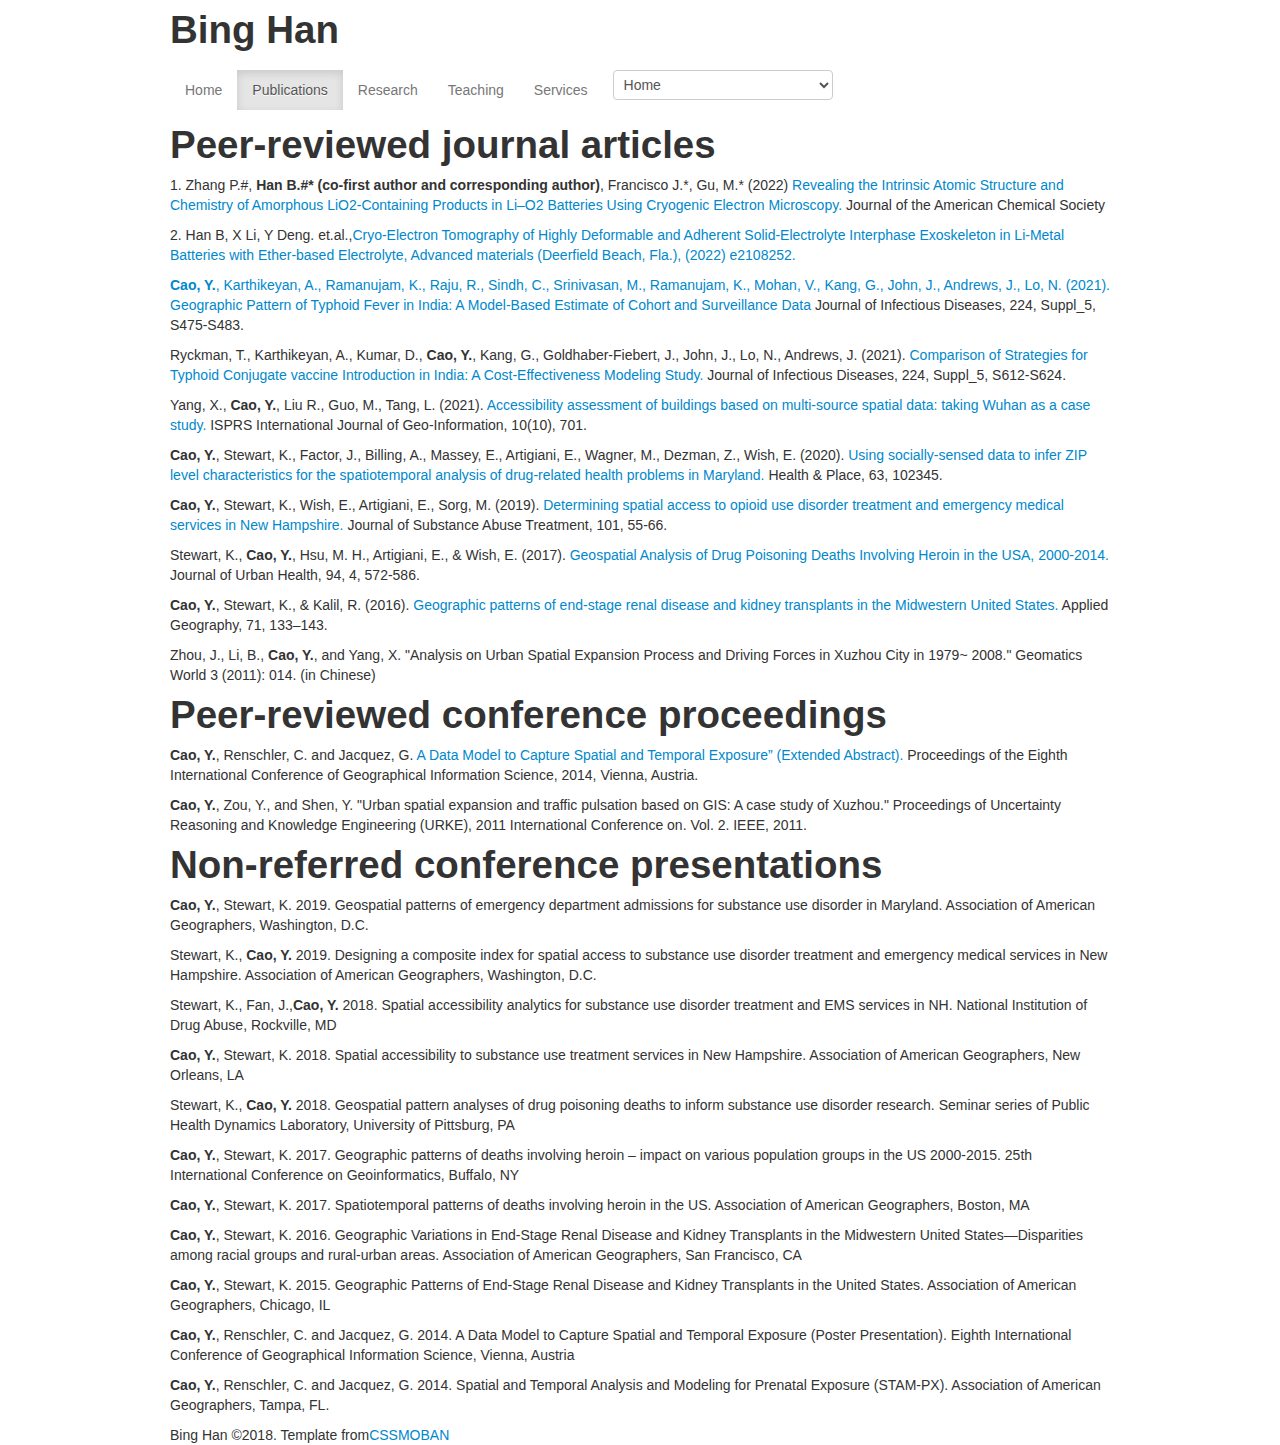
==== publication.html @ 38859294 "Update publication.html" ====
<!DOCTYPE html>
<!--[if lt IE 7]>      <html class="no-js lt-ie9 lt-ie8 lt-ie7"> <![endif]-->
<!--[if IE 7]>         <html class="no-js lt-ie9 lt-ie8"> <![endif]-->
<!--[if IE 8]>         <html class="no-js lt-ie9"> <![endif]-->
<!--[if gt IE 8]><!--> <html class="no-js"> <!--<![endif]-->
    <head>
        <meta charset="utf-8">
        <meta http-equiv="X-UA-Compatible" content="IE=edge,chrome=1">
        <title></title>
        <meta name="description" content="">
        <meta name="viewport" content="width=device-width">

        <link rel="stylesheet" href="css/bootstrap.css">
        <link rel="stylesheet" href="css/bootstrap-responsive.css">
        <link rel="stylesheet" href="css/custom-styles.css">
        <link rel="stylesheet" href="css/font-awesome.css">
        <link rel="stylesheet" href="css/component.css">
        <link rel="stylesheet" href="css/font-awesome-ie7.css">

        <script src="js/modernizr-2.6.2-respond-1.1.0.min.js"></script>
    </head>
    <body>
        <!--[if lt IE 7]>
            <p class="chromeframe">You are using an <strong>outdated</strong> browser. Please <a href="http://browsehappy.com/">upgrade your browser</a> or <a href="http://www.google.com/chromeframe/?redirect=true">activate Google Chrome Frame</a> to improve your experience.</p>
        <![endif]-->

        <!-- This code is taken from http://twitter.github.com/bootstrap/examples/hero.html -->
            <div class="container">
                <div class="site-header">
                    <div class="logo">
                        <h1>Bing Han</h1>
                    </div>
                    <div class="menu">
                        <div class="navbar">
                            <a class="btn btn-navbar" data-toggle="collapse" data-target=".nav-collapse">
                                <i class="fw-icon-th-list"></i>
                            </a>
                            <div class="nav-collapse collapse">
                                <ul class="nav">
                                    <li ><a href="index.html">Home</a></li>
                                    <li class="active"><a href="publication.html">Publications</a></li>
                                    <li ><a href="research.html">Research</a></li>
                                    <li ><a href="teaching.html">Teaching</a></li>
                                    <li ><a href="service.html">Services</a></li>
                                </ul>
                            </div><!--/.nav-collapse -->
                        </div>
                        <div class="mini-menu">
            <label>
          <select class="selectnav">
            <option value="#" selected="">Home</option>
            <option value="#">Publications</option>
            <option value="#">→ Another action</option>
            <option value="#">→ Something else here</option>
            <option value="#">→ Another action</option>
            <option value="#">→ Something else here</option>
            <option value="#">Research</option>
            <option value="#">Teaching</option>
            <option value="#">Services</option>
          </select>
          </label>
          </div>
                    </div>
                </div>
            </div>

            <div class="container">
                <div class="featured-content">
                  <div class="text">

                          <h1>Peer-reviewed journal articles</h1>
                          <p>1.	Zhang P.#, <strong>Han B.#* (co-first author and corresponding author)</strong>, Francisco J.*, Gu, M.* (2022) <a href="https://www.sciencedirect.com/science/article/pii/S1877584522000430?casa_token=THqRdWnNryIAAAAA:gp_x0yLVsQ00wRpLc_LIsmo-aUySA3wlE4vHW2LOGIkaDJm0_b4Zd3rcT82EKb6Buo_N4ofwCDQ"> Revealing the Intrinsic Atomic Structure and Chemistry of Amorphous LiO2-Containing Products in Li–O2 Batteries Using Cryogenic Electron Microscopy. </a> Journal of the American Chemical Society</p>
                          <p>2.	Han B, X Li, Y Deng. et.al.,<a herf="https://www.sciencedirect.com/science/article/pii/S2666524722000933">Cryo-Electron Tomography of Highly Deformable and Adherent Solid-Electrolyte Interphase Exoskeleton in Li-Metal Batteries with Ether-based Electrolyte, Advanced materials (Deerfield Beach, Fla.), (2022) e2108252.</p>
                          <p><strong>Cao, Y.</strong>, Karthikeyan, A., Ramanujam, K., Raju, R., Sindh, C., Srinivasan, M., Ramanujam, K., Mohan, V., Kang, G., John, J., Andrews, J., Lo, N. (2021). <a href="https://academic.oup.com/jid/article/224/Supplement_5/S475/6433809">Geographic Pattern of Typhoid Fever in India: A Model-Based Estimate of Cohort and Surveillance Data</a> Journal of Infectious Diseases, 224, Suppl_5, S475-S483. </p>
                          <p>Ryckman, T., Karthikeyan, A., Kumar, D., <strong>Cao, Y.</strong>, Kang, G., Goldhaber-Fiebert, J., John, J., Lo, N., Andrews, J. (2021). <a href="https://academic.oup.com/jid/article/224/Supplement_5/S612/6433811">Comparison of Strategies for Typhoid Conjugate vaccine Introduction in India: A Cost-Effectiveness Modeling Study.</a> Journal of Infectious Diseases, 224, Suppl_5, S612-S624. </p>
                          <p>Yang, X., <strong>Cao, Y.</strong>, Liu R., Guo, M., Tang, L. (2021). <a href="https://www.mdpi.com/2220-9964/10/10/701">Accessibility assessment of buildings based on multi-source spatial data: taking Wuhan as a case study.</a> ISPRS International Journal of Geo-Information, 10(10), 701. </p>
                          <p><strong>Cao, Y.</strong>, Stewart, K., Factor, J., Billing, A., Massey, E., Artigiani, E., Wagner, M., Dezman, Z., Wish, E. (2020). <a href="https://www.sciencedirect.com/science/article/pii/S1353829219311207">Using socially-sensed data to infer ZIP level characteristics for the spatiotemporal analysis of drug-related health problems in Maryland.</a> Health & Place, 63, 102345. </p>
                          <p><strong>Cao, Y.</strong>, Stewart, K., Wish, E., Artigiani, E., Sorg, M. (2019). <a href="https://www.sciencedirect.com/science/article/pii/S0740547218304677">Determining spatial access to opioid use disorder treatment and emergency medical services in New Hampshire.</a> Journal of Substance Abuse Treatment, 101, 55-66. </p>
                          <p>Stewart, K., <strong>Cao, Y.</strong>, Hsu, M. H., Artigiani, E., & Wish, E. (2017). <a href="https://link.springer.com/article/10.1007/s11524-017-0177-7">Geospatial Analysis of Drug Poisoning Deaths Involving Heroin in the USA, 2000-2014.</a> Journal of Urban Health, 94, 4, 572-586.</p>
                          <p><strong>Cao, Y.</strong>, Stewart, K., & Kalil, R. (2016). <a href="https://www.sciencedirect.com/science/article/pii/S0143622816300601">Geographic patterns of end-stage renal disease and kidney transplants in the Midwestern United States.</a> Applied Geography, 71, 133–143. </p>
                          <p>Zhou, J., Li, B., <strong>Cao, Y.</strong>, and Yang, X. "Analysis on Urban Spatial Expansion Process and Driving Forces in Xuzhou City in 1979~ 2008." Geomatics World 3 (2011): 014. (in Chinese)</p>
                          <h1>Peer-reviewed conference proceedings</h1>
                          <p><strong>Cao, Y.</strong>, Renschler, C. and Jacquez, G. <a href="https://www.researchgate.net/profile/Geoffrey_Jacquez/publication/275640354_A_Data_Model_to_Capture_Spatial_and_Temporal_Exposure/links/5540f50a0cf2718618dc9500.pdf">A Data Model to Capture Spatial and Temporal Exposure” (Extended Abstract).</a> Proceedings of the Eighth International Conference of Geographical Information Science, 2014, Vienna, Austria.</p>
                          <p><strong>Cao, Y.</strong>, Zou, Y., and Shen, Y. "Urban spatial expansion and traffic pulsation based on GIS: A case study of Xuzhou." Proceedings of Uncertainty Reasoning and Knowledge Engineering (URKE), 2011 International Conference on. Vol. 2. IEEE, 2011.<p>
                          <h1>Non-referred conference presentations</h1>
                          <p><strong>Cao, Y.</strong>, Stewart, K. 2019. Geospatial patterns of emergency department admissions for substance use disorder in Maryland. Association of American Geographers, Washington, D.C.</p>
                          <p>Stewart, K., <strong>Cao, Y.</strong> 2019. Designing a composite index for spatial access to substance use disorder treatment and emergency medical services in New Hampshire. Association of American Geographers, Washington, D.C.</p>
                          <p>Stewart, K., Fan, J.,<strong>Cao, Y.</strong> 2018. Spatial accessibility analytics for substance use disorder treatment and EMS services in NH. National Institution of Drug Abuse, Rockville, MD</p>
                          <p><strong>Cao, Y.</strong>, Stewart, K. 2018. Spatial accessibility to substance use treatment services in New Hampshire. Association of American Geographers, New Orleans, LA</p>
                          <p>Stewart, K., <strong>Cao, Y.</strong> 2018. Geospatial pattern analyses of drug poisoning deaths to inform substance use disorder research. Seminar series of Public Health Dynamics Laboratory, University of Pittsburg, PA</p>
                          <p><strong>Cao, Y.</strong>, Stewart, K. 2017. Geographic patterns of deaths involving heroin – impact on various population groups in the US 2000-2015. 25th International Conference on Geoinformatics, Buffalo, NY</p>
                          <p><strong>Cao, Y.</strong>, Stewart, K. 2017. Spatiotemporal patterns of deaths involving heroin in the US. Association of American Geographers, Boston, MA</p>
                          <p><strong>Cao, Y.</strong>, Stewart, K. 2016. Geographic Variations in End-Stage Renal Disease and Kidney Transplants in the Midwestern United States—Disparities among racial groups and rural-urban areas. Association of American Geographers, San Francisco, CA</p>
                          <p><strong>Cao, Y.</strong>, Stewart, K. 2015. Geographic Patterns of End-Stage Renal Disease and Kidney Transplants in the United States. Association of American Geographers, Chicago, IL</p>
                          <p><strong>Cao, Y.</strong>, Renschler, C. and Jacquez, G. 2014. A Data Model to Capture Spatial and Temporal Exposure (Poster Presentation). Eighth International Conference of Geographical Information Science, Vienna, Austria</p>
                          <p><strong>Cao, Y.</strong>, Renschler, C. and Jacquez, G. 2014. Spatial and Temporal Analysis and Modeling for Prenatal Exposure (STAM-PX). Association of American Geographers, Tampa, FL.</p>


                  </div>
                </div>
              </div>


            <div class="container">
                <div class="copy-rights">
                    Bing Han &copy;2018. Template from<a href="http://www.cssmoban.com/" target="_blank" title="CSSMOBAN">CSSMOBAN</a>
                </div>
            </div>

       <script src="js/jquery-1.9.1.js"></script>
  <script src="js/bootstrap.js"></script>
  <script>
  $('#myCarousel').carousel({
    interval: 1800
  });
  </script>

    </body>
  </html>
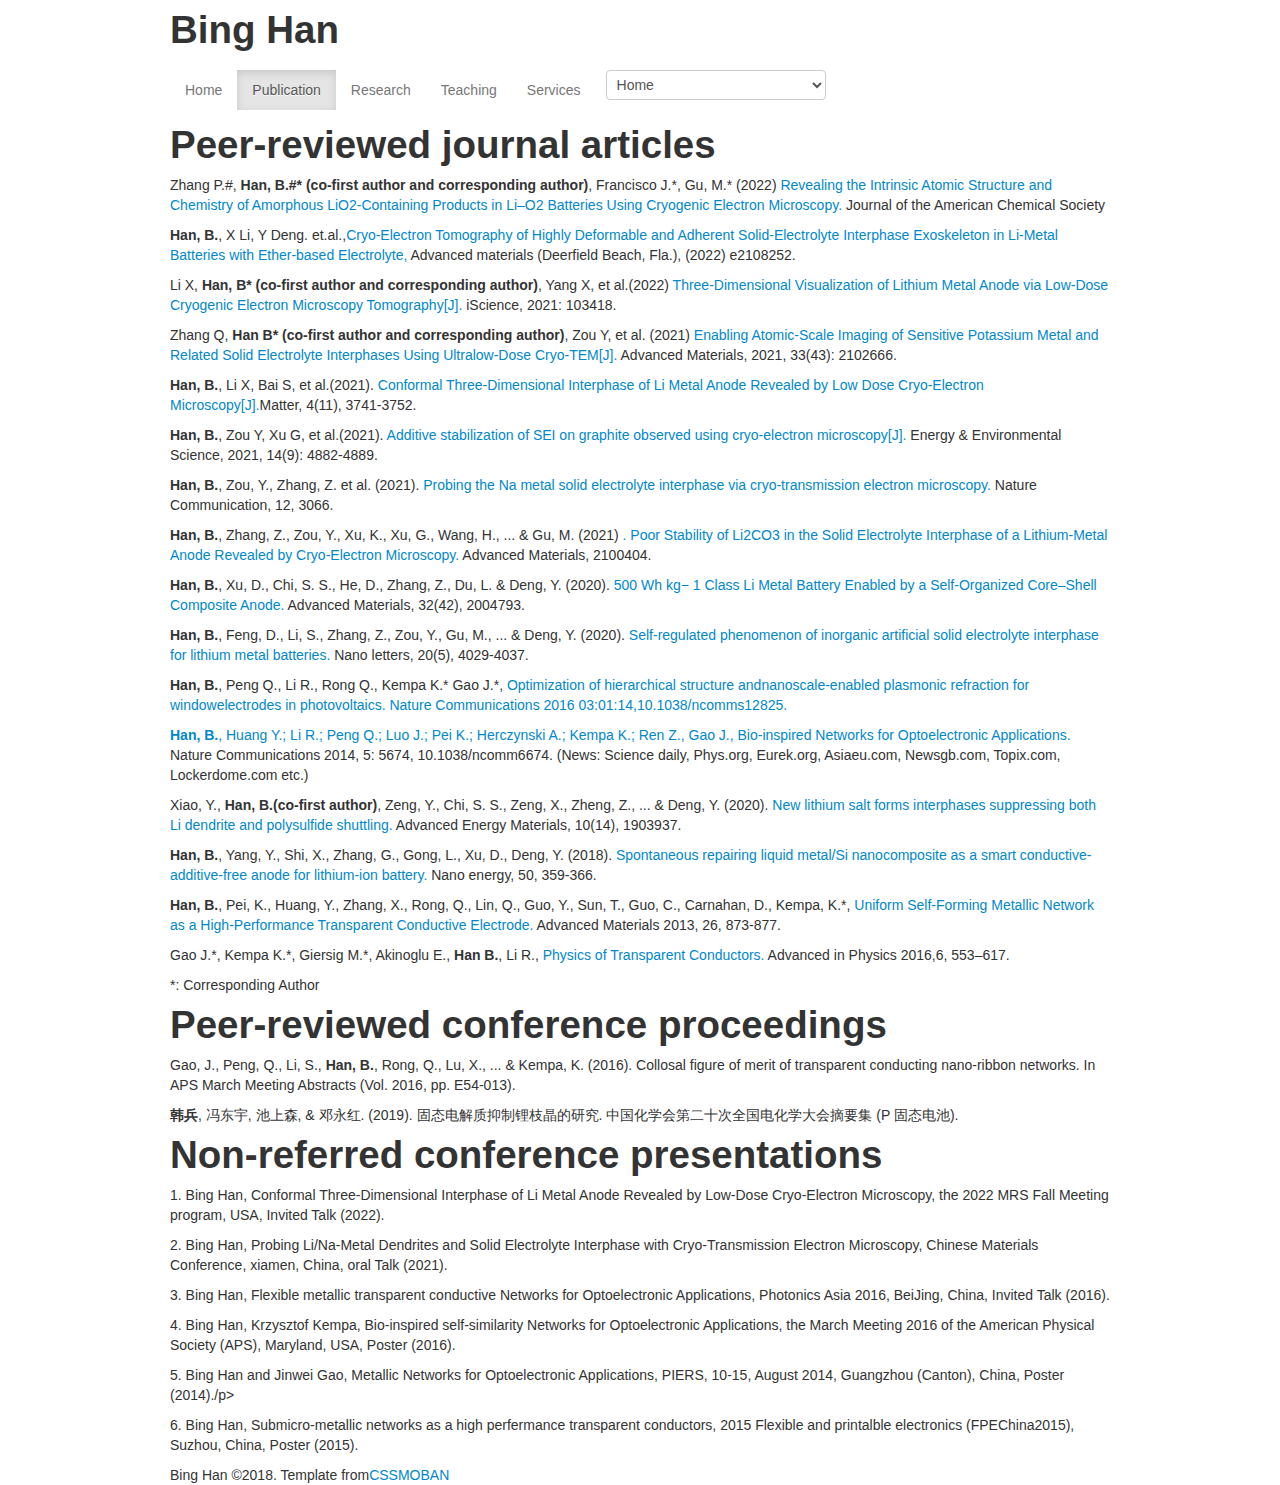
==== commit 7c4f2dda: "Update publication.html" ====
--- a/publication.html
+++ b/publication.html
@@ -38,7 +38,7 @@
                             <div class="nav-collapse collapse">
                                 <ul class="nav">
                                     <li ><a href="index.html">Home</a></li>
-                                    <li class="active"><a href="publication.html">Publications</a></li>
+                                    <li class="active"><a href="publication.html">Publication</a></li>
                                     <li ><a href="research.html">Research</a></li>
                                     <li ><a href="teaching.html">Teaching</a></li>
                                     <li ><a href="service.html">Services</a></li>
@@ -69,32 +69,35 @@
                   <div class="text">
 
                           <h1>Peer-reviewed journal articles</h1>
-                          <p>1.	Zhang P.#, <strong>Han B.#* (co-first author and corresponding author)</strong>, Francisco J.*, Gu, M.* (2022) <a href="https://www.sciencedirect.com/science/article/pii/S1877584522000430?casa_token=THqRdWnNryIAAAAA:gp_x0yLVsQ00wRpLc_LIsmo-aUySA3wlE4vHW2LOGIkaDJm0_b4Zd3rcT82EKb6Buo_N4ofwCDQ"> Revealing the Intrinsic Atomic Structure and Chemistry of Amorphous LiO2-Containing Products in Li–O2 Batteries Using Cryogenic Electron Microscopy. </a> Journal of the American Chemical Society</p>
-                          <p>2.	Han B, X Li, Y Deng. et.al.,<a herf="https://www.sciencedirect.com/science/article/pii/S2666524722000933">Cryo-Electron Tomography of Highly Deformable and Adherent Solid-Electrolyte Interphase Exoskeleton in Li-Metal Batteries with Ether-based Electrolyte, Advanced materials (Deerfield Beach, Fla.), (2022) e2108252.</p>
-                          <p><strong>Cao, Y.</strong>, Karthikeyan, A., Ramanujam, K., Raju, R., Sindh, C., Srinivasan, M., Ramanujam, K., Mohan, V., Kang, G., John, J., Andrews, J., Lo, N. (2021). <a href="https://academic.oup.com/jid/article/224/Supplement_5/S475/6433809">Geographic Pattern of Typhoid Fever in India: A Model-Based Estimate of Cohort and Surveillance Data</a> Journal of Infectious Diseases, 224, Suppl_5, S475-S483. </p>
-                          <p>Ryckman, T., Karthikeyan, A., Kumar, D., <strong>Cao, Y.</strong>, Kang, G., Goldhaber-Fiebert, J., John, J., Lo, N., Andrews, J. (2021). <a href="https://academic.oup.com/jid/article/224/Supplement_5/S612/6433811">Comparison of Strategies for Typhoid Conjugate vaccine Introduction in India: A Cost-Effectiveness Modeling Study.</a> Journal of Infectious Diseases, 224, Suppl_5, S612-S624. </p>
-                          <p>Yang, X., <strong>Cao, Y.</strong>, Liu R., Guo, M., Tang, L. (2021). <a href="https://www.mdpi.com/2220-9964/10/10/701">Accessibility assessment of buildings based on multi-source spatial data: taking Wuhan as a case study.</a> ISPRS International Journal of Geo-Information, 10(10), 701. </p>
-                          <p><strong>Cao, Y.</strong>, Stewart, K., Factor, J., Billing, A., Massey, E., Artigiani, E., Wagner, M., Dezman, Z., Wish, E. (2020). <a href="https://www.sciencedirect.com/science/article/pii/S1353829219311207">Using socially-sensed data to infer ZIP level characteristics for the spatiotemporal analysis of drug-related health problems in Maryland.</a> Health & Place, 63, 102345. </p>
-                          <p><strong>Cao, Y.</strong>, Stewart, K., Wish, E., Artigiani, E., Sorg, M. (2019). <a href="https://www.sciencedirect.com/science/article/pii/S0740547218304677">Determining spatial access to opioid use disorder treatment and emergency medical services in New Hampshire.</a> Journal of Substance Abuse Treatment, 101, 55-66. </p>
-                          <p>Stewart, K., <strong>Cao, Y.</strong>, Hsu, M. H., Artigiani, E., & Wish, E. (2017). <a href="https://link.springer.com/article/10.1007/s11524-017-0177-7">Geospatial Analysis of Drug Poisoning Deaths Involving Heroin in the USA, 2000-2014.</a> Journal of Urban Health, 94, 4, 572-586.</p>
-                          <p><strong>Cao, Y.</strong>, Stewart, K., & Kalil, R. (2016). <a href="https://www.sciencedirect.com/science/article/pii/S0143622816300601">Geographic patterns of end-stage renal disease and kidney transplants in the Midwestern United States.</a> Applied Geography, 71, 133–143. </p>
-                          <p>Zhou, J., Li, B., <strong>Cao, Y.</strong>, and Yang, X. "Analysis on Urban Spatial Expansion Process and Driving Forces in Xuzhou City in 1979~ 2008." Geomatics World 3 (2011): 014. (in Chinese)</p>
+                          <p>Zhang P.#, <strong>Han, B.#* (co-first author and corresponding author)</strong>, Francisco J.*, Gu, M.* (2022) <a href="https://pubs.acs.org/doi/pdf/10.1021/jacs.1c10146"> Revealing the Intrinsic Atomic Structure and Chemistry of Amorphous LiO2-Containing Products in Li–O2 Batteries Using Cryogenic Electron Microscopy. </a> Journal of the American Chemical Society</p>
+                          <p><strong>Han, B.</strong>, X Li, Y Deng. et.al.,<a herf="https://onlinelibrary.wiley.com/doi/abs/10.1002/adma.202108252?casa_token=4eLdo391KzcAAAAA%3AgiYO1b9rcWNfdLr599-iTZXlR0RfTkAfoMIdAqY9teLuSi1QdL0UkdpRWfKjLcniyTiGGViWv_RwZvg">Cryo-Electron Tomography of Highly Deformable and Adherent Solid-Electrolyte Interphase Exoskeleton in Li-Metal Batteries with Ether-based Electrolyte,</a>  Advanced materials (Deerfield Beach, Fla.), (2022) e2108252.</p>
+                          <p>Li X, <strong>Han, B* (co-first author and corresponding author)</strong>, Yang X, et al.(2022)  <a href="https://reader.elsevier.com/reader/sd/pii/S2589004221013894?token=2BD0E788E12FC1C3DCA756AC75234D8C38E0933941EC8A60BDD782655BE550D516F6D1D52D430032C4A5E2B5420EE242&originRegion=us-east-1&originCreation=20221103000335">Three-Dimensional Visualization of Lithium Metal Anode via Low-Dose Cryogenic Electron Microscopy Tomography[J].</a>  iScience, 2021: 103418. </p>
+                          <p>Zhang Q, <strong>Han B* (co-first author and corresponding author)</strong>, Zou Y, et al. (2021) <a href="https://onlinelibrary.wiley.com/doi/abs/10.1002/adma.202102666?casa_token=FKO7VfJ7YEUAAAAA%3ADhHsTj7a_XYav0cWYFa280ArNjjQbISEz5s7ljDAuLC1yrSkMjw7PU4C0Ch5h6zTgDf6EI0xVwYsV44">Enabling Atomic‐Scale Imaging of Sensitive Potassium Metal and Related Solid Electrolyte Interphases Using Ultralow‐Dose Cryo‐TEM[J].</a>  Advanced Materials, 2021, 33(43): 2102666.</p>
+                          <p><strong>Han, B.</strong>, Li X, Bai S, et al.(2021). <a href="https://pdf.sciencedirectassets.com/321098/1-s2.0-S2590238520X00129/1-s2.0-S2590238521004641/main.pdf?X-Amz-Security-Token=IQoJb3JpZ2luX2VjEMf%2F%2F%2F%2F%2F%2F%2F%2F%2F%2FwEaCXVzLWVhc3QtMSJFMEMCIB8BCMNu%2BELxFogweG8CnoTP%2Bcq6riB4wkSV8Ckz8UG6Ah9KlW8hXssMqhezmtxQzr9GAWetC4%2BDzMHN35zTQvoMKtUECLD%2F%2F%2F%2F%2F%2F%2F%2F%2F%2FwEQBRoMMDU5MDAzNTQ2ODY1IgwKGGdqWr2Wl5WersYqqQTd471jmAbggkVxkQ1%2BC%2FmWNsCM1tcHNAwy%2BRsDaGRU7BGfQ%2BP9xFpL5Gb%2FDMYYqYL46%2BAQiPlzkI%2BduUZKA%2FmC75A0z7FLQxWHqrRF%2B0wqtROelPtu%2FiUvzpqVXdIVhC%2Bddoa2AzxisnabXnXE62P1bGjHiv0yhBLgqnzNjl4C%2B1WTSV3VXgYrlLU2M4R4xSl1aXwcis8NF3D4qDIcgfpFGn2hyHTsNyi1iKhFj0nwp13pNS8jUcX1xBfqLG2GqwpbJXyGljBR7RVwSUbz1tRYJTRsaQIXEkrT45ZbL4BLukj2lqFx3%2FH6p%2FDn8%2Ba0J9s7P0gYJl7zJpKKYZfiMwIqjAvh39JoNbkTk5YIzMo%2B%2BLYspKGL0iv0%2BYMEPQ0JoMxvJptZUpHLyfLFSw35ksl39Ezj%2FJDCfURah1lj6TEe1d79HrbbrFF%2BJjrfeHTZQb3o%2Byt2BVy2tU5woBrzy9B0msKvhthkviGngMCEnzuBTPBpEGjpR5%2Bnl51DnGxuiD1lsFtfkqJZe%2FPHxgBz8EyTCQOnZbsaWY1WYMoI9Vao6NhlrtmAspONDqbpSzDoTlaK1diqwP9oQ%2F%2Fzq2Tp0xixllSFiZutg2oeLBG9m5QdTr9CwmHBh5z55T6Dj%2FXaYljgyfoSPxNEc4Np7tr0Ht7l9nWbHHZgCB3PnMYWlNDPNHosMgZlGLvjh6Jw2h25SvLKoLSaNQ2ECcHpTAFOzkVGd0twuk6DCtYHMLTsi5sGOqsB4hp1Zxjv2V2rVsAJIECpnlUkyN3pGFZsh8eBnEJgO%2F5jD2%2FflxAOVwzGluPZEiOWkswT3nYOvAUT6kLNWNeBtK8Cx%2BRHfTSOxenAchJJ5EL2Rpzo38sljZf6lVyvB0Mm3vKOyKoOciQ5W5pqsfByATFzvuICpmNPUe7k%2F6GO2FNYdXpN5K2PpBO7eNETZQyV50pkVt6qLU6e200c373Z%2BhppkRU4nDPlrcYg&X-Amz-Algorithm=AWS4-HMAC-SHA256&X-Amz-Date=20221103T000453Z&X-Amz-SignedHeaders=host&X-Amz-Expires=300&X-Amz-Credential=ASIAQ3PHCVTYQURF64XC%2F20221103%2Fus-east-1%2Fs3%2Faws4_request&X-Amz-Signature=1297d5e7a03c42162c515acffb1a4ed5e7a5782df2753bd9c1456296e6107fe1&hash=b258445e4a45844f79429d0c463b102528f016dd3c9c4be0bf0d107ef6474f4f&host=68042c943591013ac2b2430a89b270f6af2c76d8dfd086a07176afe7c76c2c61&pii=S2590238521004641&tid=spdf-ff782c99-54db-41c3-ad2f-26746c3e49c3&sid=eb28bf392fa9d840302917b58fd1cee72ba6gxrqa&type=client&ua=525857560701025853&rr=7640dae708bb0d20">Conformal Three-Dimensional Interphase of Li Metal Anode Revealed by Low Dose Cryo-Electron Microscopy[J].</a>Matter, 4(11), 3741-3752. </p>
+                          <p><strong>Han, B.</strong>, Zou Y, Xu G, et al.(2021). <a href="https://pubs.rsc.org/en/content/articlepdf/2021/ee/d1ee01678d">Additive stabilization of SEI on graphite observed using cryo-electron microscopy[J]. </a> Energy & Environmental Science, 2021, 14(9): 4882-4889. </p>
+                          <p><strong>Han, B.</strong>, Zou, Y., Zhang, Z. et al. (2021). <a href="https://www.nature.com/articles/s41467-021-23368-6.pdf?origin=ppub"> Probing the Na metal solid electrolyte interphase via cryo-transmission electron microscopy.</a>  Nature Communication, 12, 3066.</p>
+                          <p><strong>Han, B.</strong>, Zhang, Z., Zou, Y., Xu, K., Xu, G., Wang, H., ... & Gu, M. (2021) <a href="https://onlinelibrary.wiley.com/doi/abs/10.1002/adma.202100404?casa_token=QBvq5qb3THgAAAAA%3AdE0TP7K-DTYYpsrInc9MeOdLB6f9gcRHoPDVLjs1V9YgoNQgZ5BF58S8LZmai3KKVSE1gCUo51lKuwo">. Poor Stability of Li2CO3 in the Solid Electrolyte Interphase of a Lithium-Metal Anode Revealed by Cryo-Electron Microscopy.</a>  Advanced Materials, 2100404.</p>
+                          <p><strong>Han, B.</strong>, Xu, D., Chi, S. S., He, D., Zhang, Z., Du, L. & Deng, Y. (2020). <a href="https://onlinelibrary.wiley.com/doi/abs/10.1002/adma.202004793?casa_token=zRzHTBIJjqAAAAAA%3AuJjsBl6JRhnZHwuzIoXN9xixavnuHnTkq4P_5rWWypWPbwNJbk8ymf9sEWZIAiughTHyvo6b6XcLt2w"> 500 Wh kg− 1 Class Li Metal Battery Enabled by a Self‐Organized Core–Shell Composite Anode. </a> Advanced Materials, 32(42), 2004793. </p>
+                          <p><strong>Han, B.</strong>, Feng, D., Li, S., Zhang, Z., Zou, Y., Gu, M., ... & Deng, Y. (2020). <a href="https://pubs.acs.org/doi/pdf/10.1021/acs.nanolett.0c01400?casa_token=aenn8fOjJxsAAAAA:XB6JLT_UR1kSPxS7AE29r0nu9Jw1_jGPJmO12JGtH_K0UGmqBjuRaBh1pYcAZrM9hD73BYAGgHJOqJg">Self-regulated phenomenon of inorganic artificial solid electrolyte interphase for lithium metal batteries.  </a>Nano letters, 20(5), 4029-4037.</p>
+                          <p><strong>Han, B.</strong>, Peng Q., Li R., Rong Q., Kempa K.* Gao J.*, <a href="https://www.nature.com/articles/ncomms12825?origin=ppub">Optimization of hierarchical structure andnanoscale-enabled plasmonic refraction for windowelectrodes in photovoltaics. Nature Communications 2016 03:01:14,10.1038/ncomms12825.</p>
+                          <p><strong>Han, B.</strong>, Huang Y.; Li R.; Peng Q.; Luo J.; Pei K.; Herczynski A.; Kempa K.; Ren Z., Gao J., <a href="https://www.nature.com/articles/ncomms6674.pdf?origin=ppub">Bio-inspired Networks for Optoelectronic Applications.  </a>Nature Communications 2014, 5: 5674, 10.1038/ncomm6674. (News: Science daily, Phys.org, Eurek.org, Asiaeu.com, Newsgb.com, Topix.com, Lockerdome.com etc.)</p>
+                          <p>Xiao, Y., <strong>Han, B.(co-first author)</strong>, Zeng, Y., Chi, S. S., Zeng, X., Zheng, Z., ... & Deng, Y. (2020). <a href="https://onlinelibrary.wiley.com/doi/abs/10.1002/aenm.201903937?casa_token=VukOg4JTRJgAAAAA%3A-EMmLKjxkBZdA-0np3EYYCl41zFqq-c99__YhsbupGNEeKzan_54AhCgewI_Inr7E8ljlFuO2Lmm-8w">New lithium salt forms interphases suppressing both Li dendrite and polysulfide shuttling. </a> Advanced Energy Materials, 10(14), 1903937.</p>
+                          <p><strong>Han, B.</strong>, Yang, Y., Shi, X., Zhang, G., Gong, L., Xu, D., Deng, Y. (2018). <a href="https://pdf.sciencedirectassets.com/280655/1-s2.0-S2211285518X00068/1-s2.0-S2211285518303598/main.pdf?X-Amz-Security-Token=IQoJb3JpZ2luX2VjEMj%2F%2F%2F%2F%2F%2F%2F%2F%2F%2FwEaCXVzLWVhc3QtMSJIMEYCIQCP%2B9%2BZ03oxwwXIJWZKP6U81Uynh7me9XXhjqG3roQbkQIhAJWYnUi3MNBJwhTuMgUsCS2RdNn2%2Bt2%2BEFb%2FrO20CV6gKtUECLH%2F%2F%2F%2F%2F%2F%2F%2F%2F%2FwEQBRoMMDU5MDAzNTQ2ODY1Igw9Y%2F%2BvlLXrINFwmw8qqQSWwUhUZkWD8Tb0oLA33VL1%2B%2F6rfCyM4FMUpdwkm9LX0jcj3Akoj8h9VY92NgkWowEqv3jysDg0hloGNFfgEWK61SErboAKE%2FHWMQkFOo%2BwTaKyIV9pcQhPCA4mpcK%2FqdeOiZiEHvDfFqWTZPmqFMYu%2Bv7mil3eIeDwvnIu1TwdDiaduvbLy6CLSW6muEhmLErzMsKvscsWDjV4RufOE1REhp2I5Q89KCeHc9Gk0pgRhTaSWrT2px4Bsbqd9Ws%2F0rs2gjHpIx2RgxmCGs8Mw84Yx7dVH52qkktK6W7P3LZTwMU5FjVQ5gBVsLBME4FBGHbz94OlNDXGcBe3HI72TJCDI15%2Fg%2BRlMipJDZSj7i40b%2F8f9JYETdtE0gXSQMSeAi9IlhrNe%2B3H4LM8rls6kANdqBobTw2kG%2BACY8Kzv%2Bh55fh0TOGKotKAS627EM0E8JlsQMSDfG9BpVhlu7GOKwiPW2kSLwdhwpIR5Cx5C2GIgHN1tkNQ2kUP4tHTvn9H%2FV5p8wQu7Rmx3bpe2MWkaJ89PisjNWwEzvT9ATx7snMTQEp58L4M%2F%2FcwSn8DswyyHv59gw%2FLfLIin3W6kcKndE5yQNTfcjF3%2Bv6Nr3TsB1uOTxt9ICxylPVyI9OMRDI7RzJ8PDEnY7DSjj5piSOQPcCF62h2R1MMR01oaBurHvkvhj3OD3mvIek52gDPrTjybTwh4PYi6HJuG1DsiOF4Of07akcVKB6kvNGGMMv%2Fi5sGOqgBRZrOO45F%2B7lKcrADgpjS1nEXXYkqmnSlX1iSKM74iQ13KgrAnDfSVBgSS3RnImwO4ynPD%2FXhn2MvQSX5ZtjcLs0vrFhRlX3Im8kC2zzKyiOeFLvLVPA2QTs%2Fzky0bq4%2FYuHKN7a%2FIDYMfkszUoi4A4eogyFw3O%2FC8L3zr%2BHFHFEL6Q8VeesYtS82SQoqzPByNQzaBgXFvELk0bVBQTZM7bFID4s1t8ZI&X-Amz-Algorithm=AWS4-HMAC-SHA256&X-Amz-Date=20221103T001002Z&X-Amz-SignedHeaders=host&X-Amz-Expires=300&X-Amz-Credential=ASIAQ3PHCVTY62FFRFGO%2F20221103%2Fus-east-1%2Fs3%2Faws4_request&X-Amz-Signature=2034c9954f78ea3335cb72c1263f189f0e455fa4fe4893659ee89ff68cb54260&hash=674824f6f9454d3424b9319db6f6d5b186dee982bd413ef46ad56798ad7eeee3&host=68042c943591013ac2b2430a89b270f6af2c76d8dfd086a07176afe7c76c2c61&pii=S2211285518303598&tid=spdf-df44a906-1154-4c1e-ad2a-3721c3c2153d&sid=eb28bf392fa9d840302917b58fd1cee72ba6gxrqa&type=client&ua=525857560652505e07&rr=7640e271de763167">Spontaneous repairing liquid metal/Si nanocomposite as a smart conductive-additive-free anode for lithium-ion battery. </a> Nano energy, 50, 359-366.</p>
+                          <p><strong>Han, B.</strong>, Pei, K., Huang, Y., Zhang, X., Rong, Q., Lin, Q., Guo, Y., Sun, T., Guo, C., Carnahan, D., Kempa, K.*, <a href="https://onlinelibrary.wiley.com/doi/abs/10.1002/adma.201302950?casa_token=PvCLFv-lZc4AAAAA%3AMLJF9yrRPKsrAkq2e4yq0q3AyBVTZzNfya6yReTUsI-5qYRLOhnFNnLzh-K8_xaVxkHPGlR32rBTHMk">Uniform Self‐Forming Metallic Network as a High‐Performance Transparent Conductive Electrode. </a> Advanced Materials 2013, 26, 873-877. </p>
+                          <p>Gao J.*, Kempa K.*, Giersig M.*, Akinoglu E., <strong>Han B.</strong>, Li R., <a href="https://www.tandfonline.com/doi/full/10.1080/00018732.2016.1226804?casa_token=YbBn_UbUZMwAAAAA:zVeBgMw6TcjlH8frOUVttRaaV6UhG-368GCuZnlVZuuIRBwmkOlZun_FEUI20CHKEFkWiPqdQoea">Physics of Transparent Conductors. </a> Advanced in Physics 2016,6, 553–617. </p>
+                          <p>*: Corresponding Author</p>
+                      
                           <h1>Peer-reviewed conference proceedings</h1>
-                          <p><strong>Cao, Y.</strong>, Renschler, C. and Jacquez, G. <a href="https://www.researchgate.net/profile/Geoffrey_Jacquez/publication/275640354_A_Data_Model_to_Capture_Spatial_and_Temporal_Exposure/links/5540f50a0cf2718618dc9500.pdf">A Data Model to Capture Spatial and Temporal Exposure” (Extended Abstract).</a> Proceedings of the Eighth International Conference of Geographical Information Science, 2014, Vienna, Austria.</p>
-                          <p><strong>Cao, Y.</strong>, Zou, Y., and Shen, Y. "Urban spatial expansion and traffic pulsation based on GIS: A case study of Xuzhou." Proceedings of Uncertainty Reasoning and Knowledge Engineering (URKE), 2011 International Conference on. Vol. 2. IEEE, 2011.<p>
+                          <p>Gao, J., Peng, Q., Li, S., <strong>Han, B.</strong>, Rong, Q., Lu, X., ... & Kempa, K. (2016). Collosal figure of merit of transparent conducting nano-ribbon networks. In APS March Meeting Abstracts (Vol. 2016, pp. E54-013).</p>
+                          <p><strong>韩兵</strong>, 冯东宇, 池上森, & 邓永红. (2019). 固态电解质抑制锂枝晶的研究. 中国化学会第二十次全国电化学大会摘要集 (P 固态电池).<p>
                           <h1>Non-referred conference presentations</h1>
-                          <p><strong>Cao, Y.</strong>, Stewart, K. 2019. Geospatial patterns of emergency department admissions for substance use disorder in Maryland. Association of American Geographers, Washington, D.C.</p>
-                          <p>Stewart, K., <strong>Cao, Y.</strong> 2019. Designing a composite index for spatial access to substance use disorder treatment and emergency medical services in New Hampshire. Association of American Geographers, Washington, D.C.</p>
-                          <p>Stewart, K., Fan, J.,<strong>Cao, Y.</strong> 2018. Spatial accessibility analytics for substance use disorder treatment and EMS services in NH. National Institution of Drug Abuse, Rockville, MD</p>
-                          <p><strong>Cao, Y.</strong>, Stewart, K. 2018. Spatial accessibility to substance use treatment services in New Hampshire. Association of American Geographers, New Orleans, LA</p>
-                          <p>Stewart, K., <strong>Cao, Y.</strong> 2018. Geospatial pattern analyses of drug poisoning deaths to inform substance use disorder research. Seminar series of Public Health Dynamics Laboratory, University of Pittsburg, PA</p>
-                          <p><strong>Cao, Y.</strong>, Stewart, K. 2017. Geographic patterns of deaths involving heroin – impact on various population groups in the US 2000-2015. 25th International Conference on Geoinformatics, Buffalo, NY</p>
-                          <p><strong>Cao, Y.</strong>, Stewart, K. 2017. Spatiotemporal patterns of deaths involving heroin in the US. Association of American Geographers, Boston, MA</p>
-                          <p><strong>Cao, Y.</strong>, Stewart, K. 2016. Geographic Variations in End-Stage Renal Disease and Kidney Transplants in the Midwestern United States—Disparities among racial groups and rural-urban areas. Association of American Geographers, San Francisco, CA</p>
-                          <p><strong>Cao, Y.</strong>, Stewart, K. 2015. Geographic Patterns of End-Stage Renal Disease and Kidney Transplants in the United States. Association of American Geographers, Chicago, IL</p>
-                          <p><strong>Cao, Y.</strong>, Renschler, C. and Jacquez, G. 2014. A Data Model to Capture Spatial and Temporal Exposure (Poster Presentation). Eighth International Conference of Geographical Information Science, Vienna, Austria</p>
-                          <p><strong>Cao, Y.</strong>, Renschler, C. and Jacquez, G. 2014. Spatial and Temporal Analysis and Modeling for Prenatal Exposure (STAM-PX). Association of American Geographers, Tampa, FL.</p>
-
+                          <p>1.	Bing Han, Conformal Three-Dimensional Interphase of Li Metal Anode Revealed by Low-Dose Cryo-Electron Microscopy, the 2022 MRS Fall Meeting program, USA, Invited Talk (2022).</p>
+                          <p>2.	Bing Han, Probing Li/Na-Metal Dendrites and Solid Electrolyte Interphase with Cryo-Transmission Electron Microscopy, Chinese Materials Conference, xiamen, China, oral Talk (2021).</p>
+                          <p>3.	Bing Han, Flexible metallic transparent conductive Networks for Optoelectronic Applications, Photonics Asia 2016, BeiJing, China, Invited Talk (2016).</p>
+                          <p>4.	Bing Han, Krzysztof Kempa, Bio-inspired self-similarity Networks for Optoelectronic Applications, the March Meeting 2016 of the American Physical Society (APS), Maryland, USA, Poster (2016).</p>
+                          <p>5.	Bing Han and Jinwei Gao, Metallic Networks for Optoelectronic Applications, PIERS, 10-15, August 2014, Guangzhou (Canton), China, Poster (2014)./p>
+                          <p>6.	Bing Han, Submicro-metallic networks as a high perfermance transparent conductors, 2015 Flexible and printalble electronics (FPEChina2015), Suzhou, China, Poster (2015).</p>
+                         
 
                   </div>
                 </div>
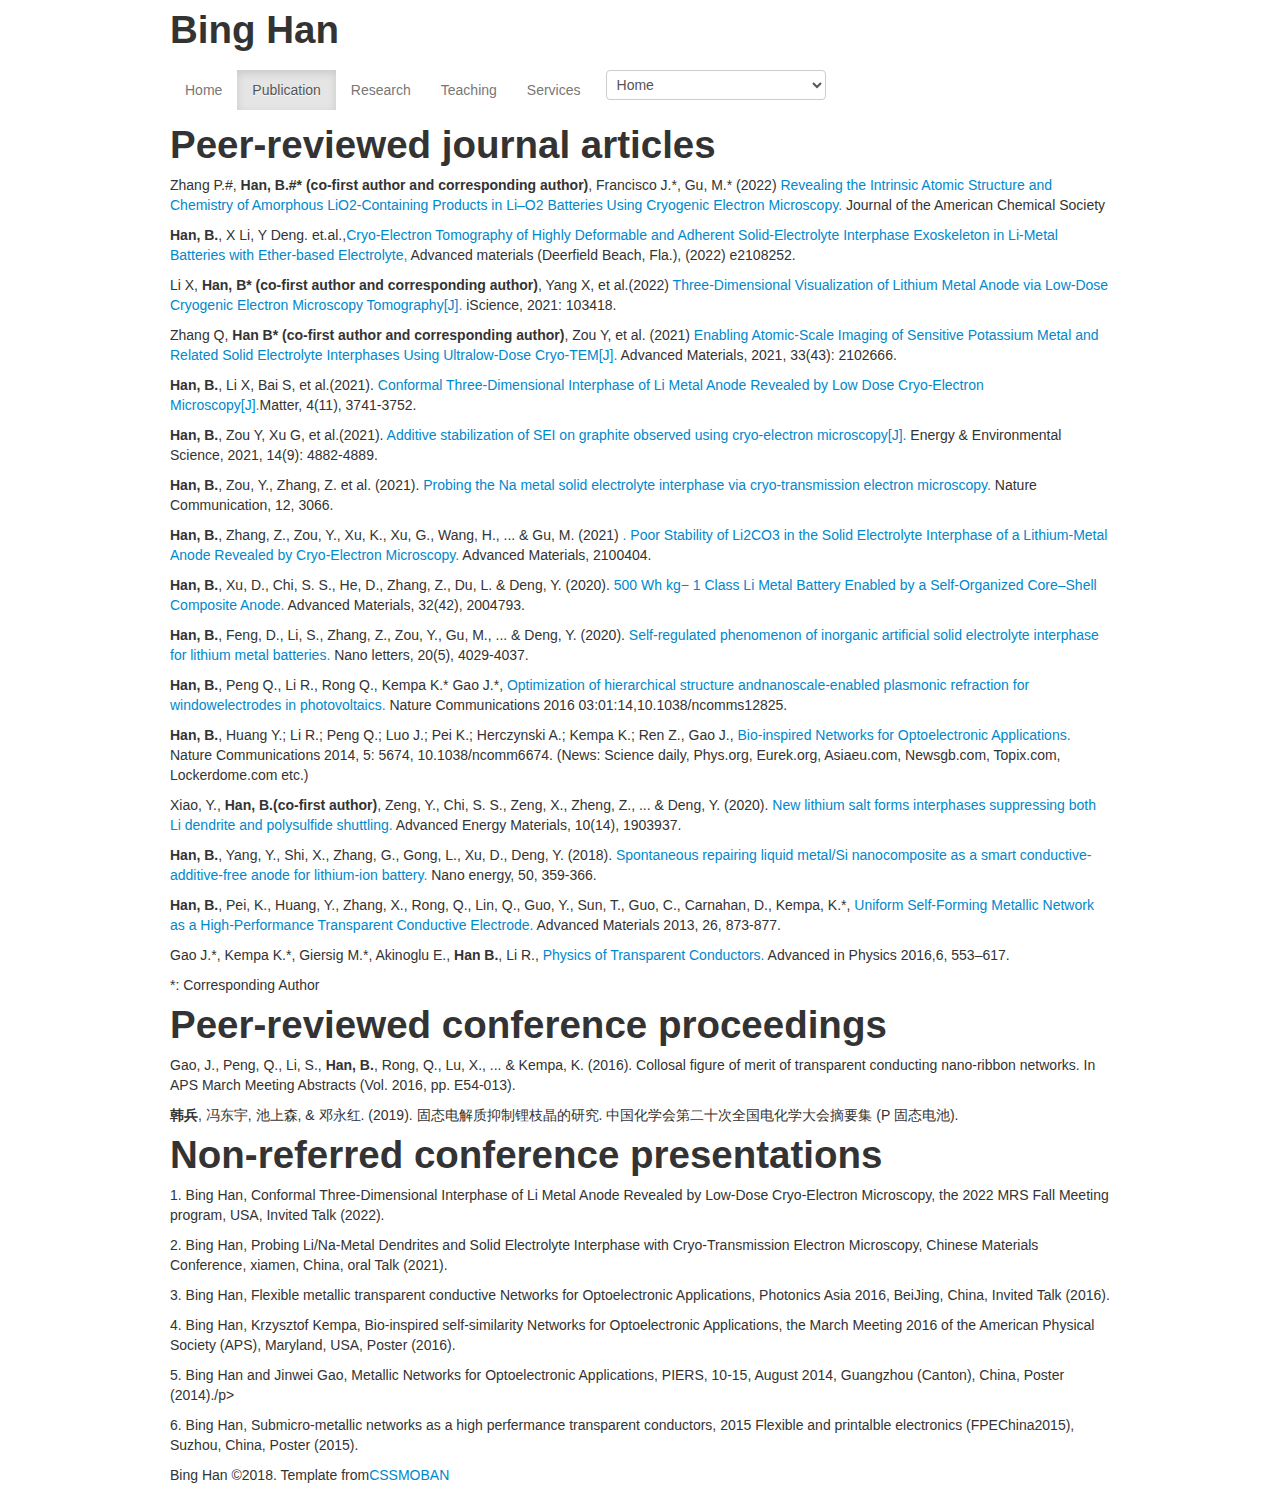
==== commit 6f4fa6a8: "Update publication.html" ====
--- a/publication.html
+++ b/publication.html
@@ -79,7 +79,7 @@
                           <p><strong>Han, B.</strong>, Zhang, Z., Zou, Y., Xu, K., Xu, G., Wang, H., ... & Gu, M. (2021) <a href="https://onlinelibrary.wiley.com/doi/abs/10.1002/adma.202100404?casa_token=QBvq5qb3THgAAAAA%3AdE0TP7K-DTYYpsrInc9MeOdLB6f9gcRHoPDVLjs1V9YgoNQgZ5BF58S8LZmai3KKVSE1gCUo51lKuwo">. Poor Stability of Li2CO3 in the Solid Electrolyte Interphase of a Lithium-Metal Anode Revealed by Cryo-Electron Microscopy.</a>  Advanced Materials, 2100404.</p>
                           <p><strong>Han, B.</strong>, Xu, D., Chi, S. S., He, D., Zhang, Z., Du, L. & Deng, Y. (2020). <a href="https://onlinelibrary.wiley.com/doi/abs/10.1002/adma.202004793?casa_token=zRzHTBIJjqAAAAAA%3AuJjsBl6JRhnZHwuzIoXN9xixavnuHnTkq4P_5rWWypWPbwNJbk8ymf9sEWZIAiughTHyvo6b6XcLt2w"> 500 Wh kg− 1 Class Li Metal Battery Enabled by a Self‐Organized Core–Shell Composite Anode. </a> Advanced Materials, 32(42), 2004793. </p>
                           <p><strong>Han, B.</strong>, Feng, D., Li, S., Zhang, Z., Zou, Y., Gu, M., ... & Deng, Y. (2020). <a href="https://pubs.acs.org/doi/pdf/10.1021/acs.nanolett.0c01400?casa_token=aenn8fOjJxsAAAAA:XB6JLT_UR1kSPxS7AE29r0nu9Jw1_jGPJmO12JGtH_K0UGmqBjuRaBh1pYcAZrM9hD73BYAGgHJOqJg">Self-regulated phenomenon of inorganic artificial solid electrolyte interphase for lithium metal batteries.  </a>Nano letters, 20(5), 4029-4037.</p>
-                          <p><strong>Han, B.</strong>, Peng Q., Li R., Rong Q., Kempa K.* Gao J.*, <a href="https://www.nature.com/articles/ncomms12825?origin=ppub">Optimization of hierarchical structure andnanoscale-enabled plasmonic refraction for windowelectrodes in photovoltaics. Nature Communications 2016 03:01:14,10.1038/ncomms12825.</p>
+                          <p><strong>Han, B.</strong>, Peng Q., Li R., Rong Q., Kempa K.* Gao J.*, <a href="https://www.nature.com/articles/ncomms12825?origin=ppub">Optimization of hierarchical structure andnanoscale-enabled plasmonic refraction for windowelectrodes in photovoltaics. </a> Nature Communications 2016 03:01:14,10.1038/ncomms12825.</p>
                           <p><strong>Han, B.</strong>, Huang Y.; Li R.; Peng Q.; Luo J.; Pei K.; Herczynski A.; Kempa K.; Ren Z., Gao J., <a href="https://www.nature.com/articles/ncomms6674.pdf?origin=ppub">Bio-inspired Networks for Optoelectronic Applications.  </a>Nature Communications 2014, 5: 5674, 10.1038/ncomm6674. (News: Science daily, Phys.org, Eurek.org, Asiaeu.com, Newsgb.com, Topix.com, Lockerdome.com etc.)</p>
                           <p>Xiao, Y., <strong>Han, B.(co-first author)</strong>, Zeng, Y., Chi, S. S., Zeng, X., Zheng, Z., ... & Deng, Y. (2020). <a href="https://onlinelibrary.wiley.com/doi/abs/10.1002/aenm.201903937?casa_token=VukOg4JTRJgAAAAA%3A-EMmLKjxkBZdA-0np3EYYCl41zFqq-c99__YhsbupGNEeKzan_54AhCgewI_Inr7E8ljlFuO2Lmm-8w">New lithium salt forms interphases suppressing both Li dendrite and polysulfide shuttling. </a> Advanced Energy Materials, 10(14), 1903937.</p>
                           <p><strong>Han, B.</strong>, Yang, Y., Shi, X., Zhang, G., Gong, L., Xu, D., Deng, Y. (2018). <a href="https://pdf.sciencedirectassets.com/280655/1-s2.0-S2211285518X00068/1-s2.0-S2211285518303598/main.pdf?X-Amz-Security-Token=IQoJb3JpZ2luX2VjEMj%2F%2F%2F%2F%2F%2F%2F%2F%2F%2FwEaCXVzLWVhc3QtMSJIMEYCIQCP%2B9%2BZ03oxwwXIJWZKP6U81Uynh7me9XXhjqG3roQbkQIhAJWYnUi3MNBJwhTuMgUsCS2RdNn2%2Bt2%2BEFb%2FrO20CV6gKtUECLH%2F%2F%2F%2F%2F%2F%2F%2F%2F%2FwEQBRoMMDU5MDAzNTQ2ODY1Igw9Y%2F%2BvlLXrINFwmw8qqQSWwUhUZkWD8Tb0oLA33VL1%2B%2F6rfCyM4FMUpdwkm9LX0jcj3Akoj8h9VY92NgkWowEqv3jysDg0hloGNFfgEWK61SErboAKE%2FHWMQkFOo%2BwTaKyIV9pcQhPCA4mpcK%2FqdeOiZiEHvDfFqWTZPmqFMYu%2Bv7mil3eIeDwvnIu1TwdDiaduvbLy6CLSW6muEhmLErzMsKvscsWDjV4RufOE1REhp2I5Q89KCeHc9Gk0pgRhTaSWrT2px4Bsbqd9Ws%2F0rs2gjHpIx2RgxmCGs8Mw84Yx7dVH52qkktK6W7P3LZTwMU5FjVQ5gBVsLBME4FBGHbz94OlNDXGcBe3HI72TJCDI15%2Fg%2BRlMipJDZSj7i40b%2F8f9JYETdtE0gXSQMSeAi9IlhrNe%2B3H4LM8rls6kANdqBobTw2kG%2BACY8Kzv%2Bh55fh0TOGKotKAS627EM0E8JlsQMSDfG9BpVhlu7GOKwiPW2kSLwdhwpIR5Cx5C2GIgHN1tkNQ2kUP4tHTvn9H%2FV5p8wQu7Rmx3bpe2MWkaJ89PisjNWwEzvT9ATx7snMTQEp58L4M%2F%2FcwSn8DswyyHv59gw%2FLfLIin3W6kcKndE5yQNTfcjF3%2Bv6Nr3TsB1uOTxt9ICxylPVyI9OMRDI7RzJ8PDEnY7DSjj5piSOQPcCF62h2R1MMR01oaBurHvkvhj3OD3mvIek52gDPrTjybTwh4PYi6HJuG1DsiOF4Of07akcVKB6kvNGGMMv%2Fi5sGOqgBRZrOO45F%2B7lKcrADgpjS1nEXXYkqmnSlX1iSKM74iQ13KgrAnDfSVBgSS3RnImwO4ynPD%2FXhn2MvQSX5ZtjcLs0vrFhRlX3Im8kC2zzKyiOeFLvLVPA2QTs%2Fzky0bq4%2FYuHKN7a%2FIDYMfkszUoi4A4eogyFw3O%2FC8L3zr%2BHFHFEL6Q8VeesYtS82SQoqzPByNQzaBgXFvELk0bVBQTZM7bFID4s1t8ZI&X-Amz-Algorithm=AWS4-HMAC-SHA256&X-Amz-Date=20221103T001002Z&X-Amz-SignedHeaders=host&X-Amz-Expires=300&X-Amz-Credential=ASIAQ3PHCVTY62FFRFGO%2F20221103%2Fus-east-1%2Fs3%2Faws4_request&X-Amz-Signature=2034c9954f78ea3335cb72c1263f189f0e455fa4fe4893659ee89ff68cb54260&hash=674824f6f9454d3424b9319db6f6d5b186dee982bd413ef46ad56798ad7eeee3&host=68042c943591013ac2b2430a89b270f6af2c76d8dfd086a07176afe7c76c2c61&pii=S2211285518303598&tid=spdf-df44a906-1154-4c1e-ad2a-3721c3c2153d&sid=eb28bf392fa9d840302917b58fd1cee72ba6gxrqa&type=client&ua=525857560652505e07&rr=7640e271de763167">Spontaneous repairing liquid metal/Si nanocomposite as a smart conductive-additive-free anode for lithium-ion battery. </a> Nano energy, 50, 359-366.</p>
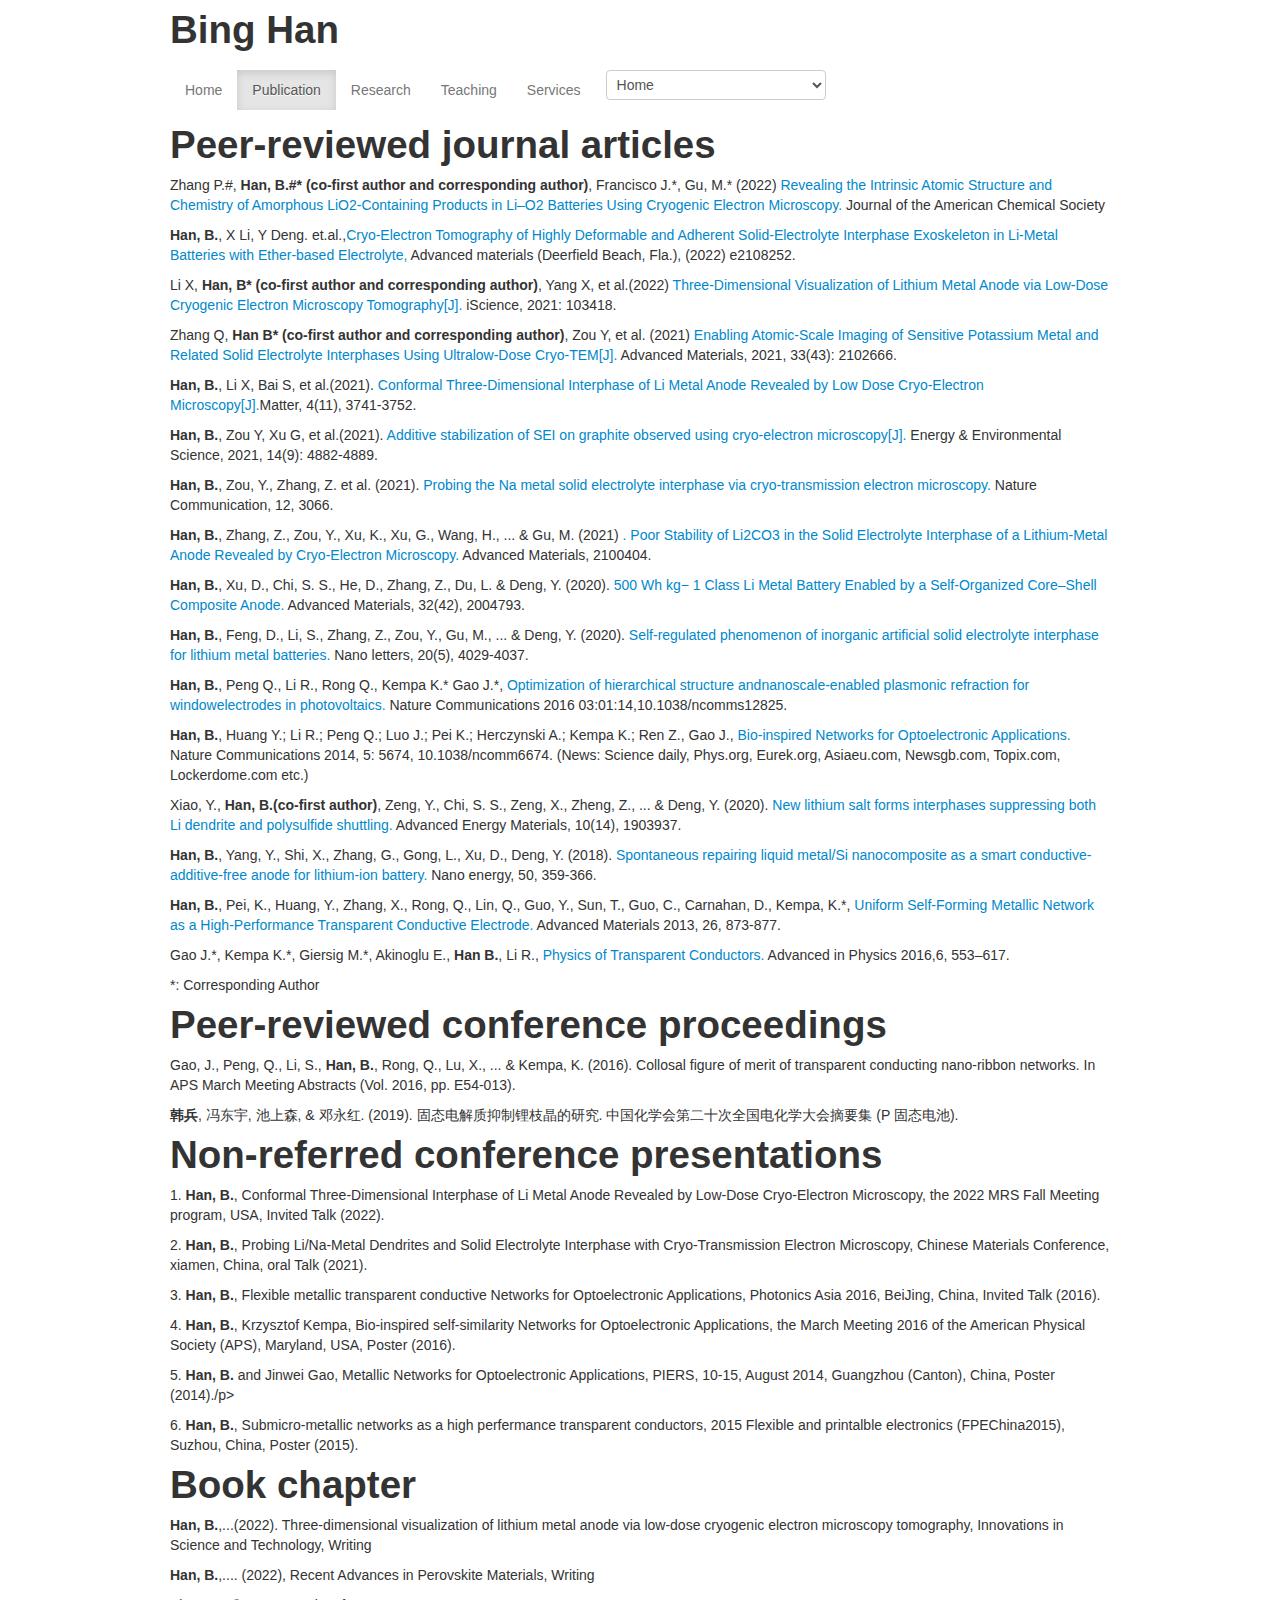
==== commit 1d688dd5: "Update publication.html" ====
--- a/publication.html
+++ b/publication.html
@@ -91,12 +91,16 @@
                           <p>Gao, J., Peng, Q., Li, S., <strong>Han, B.</strong>, Rong, Q., Lu, X., ... & Kempa, K. (2016). Collosal figure of merit of transparent conducting nano-ribbon networks. In APS March Meeting Abstracts (Vol. 2016, pp. E54-013).</p>
                           <p><strong>韩兵</strong>, 冯东宇, 池上森, & 邓永红. (2019). 固态电解质抑制锂枝晶的研究. 中国化学会第二十次全国电化学大会摘要集 (P 固态电池).<p>
                           <h1>Non-referred conference presentations</h1>
-                          <p>1.	Bing Han, Conformal Three-Dimensional Interphase of Li Metal Anode Revealed by Low-Dose Cryo-Electron Microscopy, the 2022 MRS Fall Meeting program, USA, Invited Talk (2022).</p>
-                          <p>2.	Bing Han, Probing Li/Na-Metal Dendrites and Solid Electrolyte Interphase with Cryo-Transmission Electron Microscopy, Chinese Materials Conference, xiamen, China, oral Talk (2021).</p>
-                          <p>3.	Bing Han, Flexible metallic transparent conductive Networks for Optoelectronic Applications, Photonics Asia 2016, BeiJing, China, Invited Talk (2016).</p>
-                          <p>4.	Bing Han, Krzysztof Kempa, Bio-inspired self-similarity Networks for Optoelectronic Applications, the March Meeting 2016 of the American Physical Society (APS), Maryland, USA, Poster (2016).</p>
-                          <p>5.	Bing Han and Jinwei Gao, Metallic Networks for Optoelectronic Applications, PIERS, 10-15, August 2014, Guangzhou (Canton), China, Poster (2014)./p>
-                          <p>6.	Bing Han, Submicro-metallic networks as a high perfermance transparent conductors, 2015 Flexible and printalble electronics (FPEChina2015), Suzhou, China, Poster (2015).</p>
+                          <p>1.	<strong>Han, B.</strong>, Conformal Three-Dimensional Interphase of Li Metal Anode Revealed by Low-Dose Cryo-Electron Microscopy, the 2022 MRS Fall Meeting program, USA, Invited Talk (2022).</p>
+                          <p>2.	<strong>Han, B.</strong>, Probing Li/Na-Metal Dendrites and Solid Electrolyte Interphase with Cryo-Transmission Electron Microscopy, Chinese Materials Conference, xiamen, China, oral Talk (2021).</p>
+                          <p>3.	<strong>Han, B.</strong>, Flexible metallic transparent conductive Networks for Optoelectronic Applications, Photonics Asia 2016, BeiJing, China, Invited Talk (2016).</p>
+                          <p>4.	<strong>Han, B.</strong>, Krzysztof Kempa, Bio-inspired self-similarity Networks for Optoelectronic Applications, the March Meeting 2016 of the American Physical Society (APS), Maryland, USA, Poster (2016).</p>
+                          <p>5.	<strong>Han, B.</strong> and Jinwei Gao, Metallic Networks for Optoelectronic Applications, PIERS, 10-15, August 2014, Guangzhou (Canton), China, Poster (2014)./p>
+                          <p>6.	<strong>Han, B.</strong>, Submicro-metallic networks as a high perfermance transparent conductors, 2015 Flexible and printalble electronics (FPEChina2015), Suzhou, China, Poster (2015).</p>
+                      
+                          <h1>Book chapter</h1>
+                          <p><strong>Han, B.</strong>,...(2022). Three-dimensional visualization of lithium metal anode via low-dose cryogenic electron microscopy tomography, Innovations in Science and Technology, Writing</p>
+                          <p><strong>Han, B.</strong>,.... (2022), Recent Advances in Perovskite Materials, Writing<p>
                          
 
                   </div>
